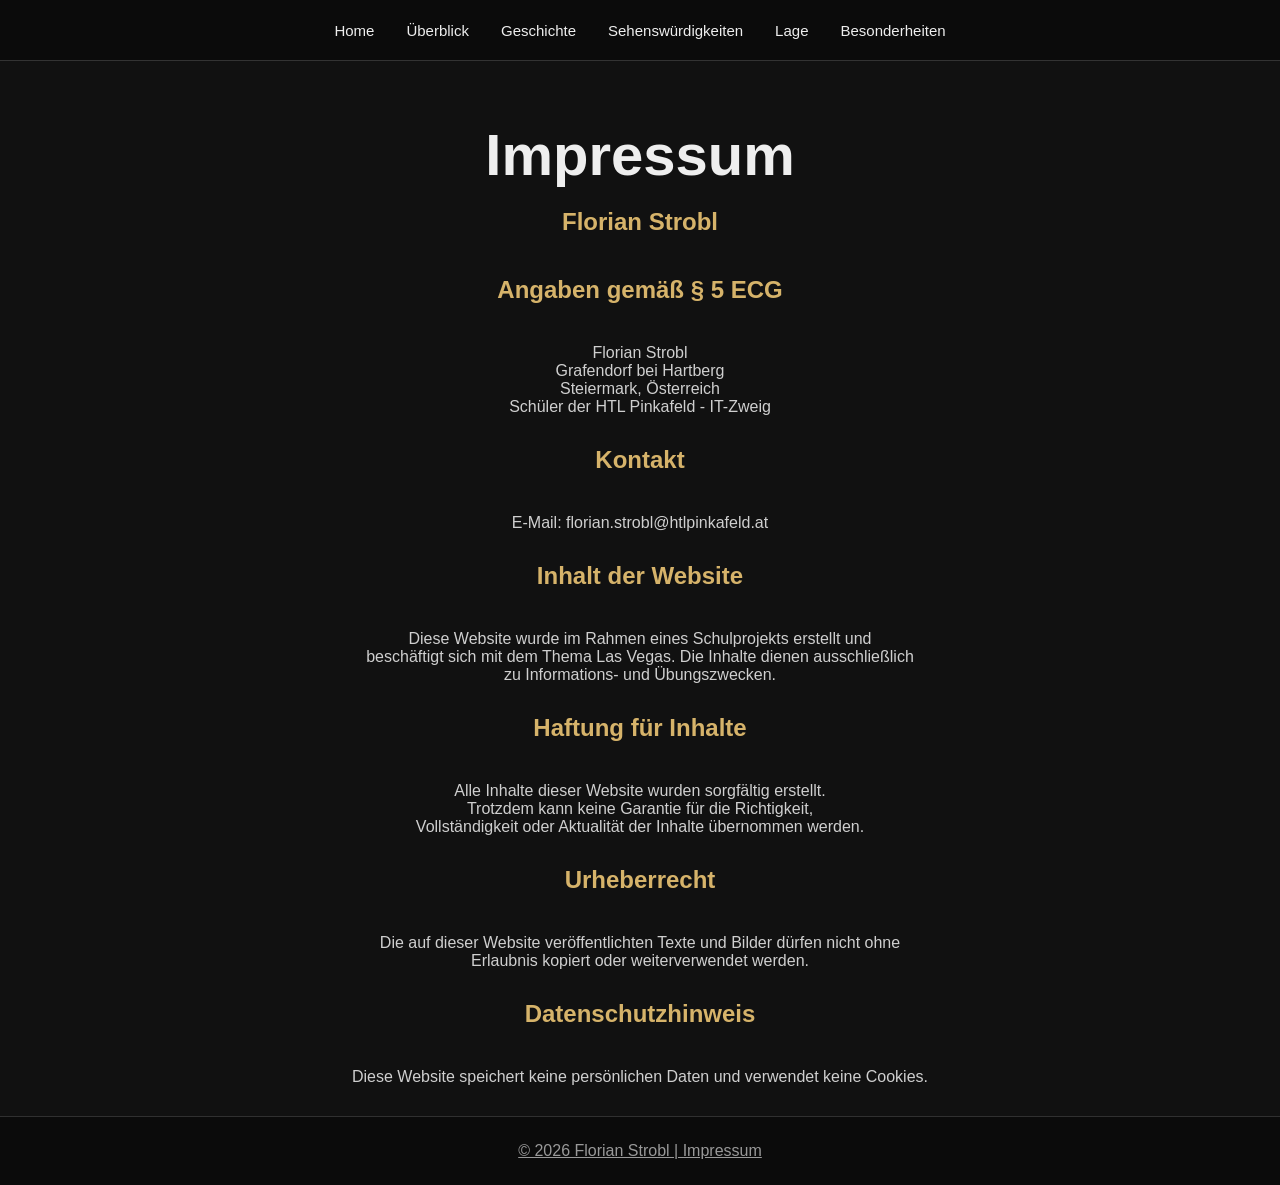
==== html/imp.html @ a0022d34 "Erster Upload der Website" ====
<!DOCTYPE html>
<html lang="en">
<head>
    <meta charset="UTF-8">
    <meta name="viewport" content="width=device-width, initial-scale=1.0">
    <title>Impressum</title>
    <link rel="stylesheet" href="../css/imp.css">
    <link rel="icon" type="image/x-icon" href="../favicon.avif">
</head>
<body>
    <nav>
    <ul id="menue">
        <li><a href="../index.html">Home</a></li>
        <li><a href="./überblick.html">Überblick</a></li>
        <li><a href="./geschichte.html">Geschichte</a></li>
        <li><a href="./sehenswür.html">Sehenswürdigkeiten</a></li>
        <li><a href="./lage.html">Lage</a></li>
        <li><a href="./besonder.html">Besonderheiten</a></li>
    </ul>
    </nav>

    <h1>Impressum</h1>
    <h2>Florian Strobl</h2>

    <h2>Angaben gemäß &sect 5 ECG</h2>
    <p>Florian Strobl<br>
    Grafendorf bei Hartberg<br>
    Steiermark, Österreich<br>
    Schüler der HTL Pinkafeld - IT-Zweig</p>
    <h2>Kontakt</h2>
    <p>E-Mail: florian.strobl@htlpinkafeld.at</p>
    <h2>Inhalt der Website</h2>
    <p>Diese Website wurde im Rahmen eines Schulprojekts erstellt und <br>
    beschäftigt sich mit dem Thema Las Vegas. Die Inhalte dienen ausschließlich <br>
    zu Informations- und Übungszwecken.</p>
    <h2>Haftung für Inhalte</h2>
    <p>Alle Inhalte dieser Website wurden sorgfältig erstellt. <br>
    Trotzdem kann keine Garantie für die Richtigkeit, <br>
    Vollständigkeit oder Aktualität der Inhalte übernommen werden.</p>
    <h2>Urheberrecht</h2>
    <p>Die auf dieser Website veröffentlichten Texte und Bilder dürfen nicht ohne <br>
    Erlaubnis kopiert oder weiterverwendet werden.</p>
    <h2>Datenschutzhinweis</h2>
    <p>Diese Website speichert keine persönlichen Daten und verwendet keine Cookies.</p>

    <footer>
    <div>
      <a href="./imp.html">&copy 2026 Florian Strobl | Impressum</a> 
    </div>
    </footer>

</body>
</html>
---- css/imp.css ----
body {
    margin: 0;
    background-color: #111111;
    color: #eeeeee;
    font-family: Arial, Helvetica, sans-serif;
}

nav {
    background-color: #0b0b0b;
    border-bottom: 1px solid #333333;
    position: sticky;
}

#menue {
    list-style: none;
    margin: 0;
    padding: 0 30px;
    display: flex;
    align-items: center;
    justify-content: center;
}

#menue a {
    display: block;
    color: #eeeeee;
    padding: 12px 16px;
    font-size: 15px;
    text-decoration: none;
}

#menue a:hover, #menue .active {
    color: #d6b36a;
}

h1 {
    font-size: 58px;
    text-align: center;
    margin-top: 60px;
    margin-bottom: 5px;
}

h2 {
    text-align: center;
    color: #d6b36a;
    margin-bottom: 40px;
}


p {
    color: #cfcfcf;
    text-align: center;
    margin: 30px;
}

ul{
    height: 60px;
}

footer {
    background-color: #0b0b0b;
    border-top: 1px solid #303030;
    padding: 25px;
    text-align: center;
}

footer a {
    color: #999999;
}

footer a:hover {
    color: #d6b36a;
}
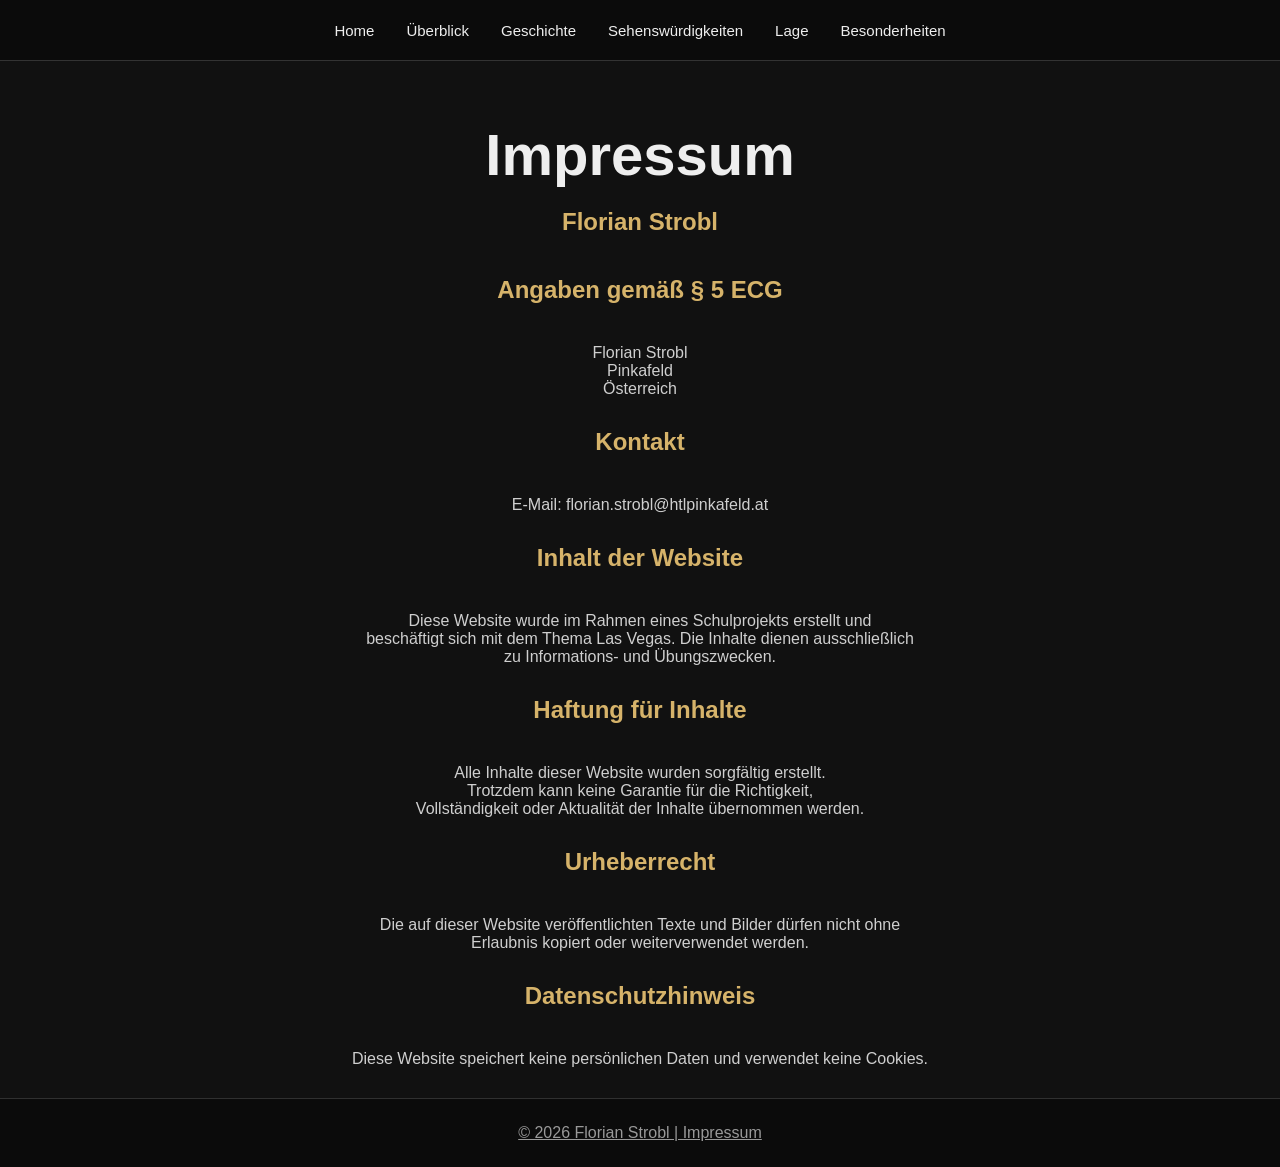
==== commit fb544c13: "Update location details in imp.html" ====
--- a/html/imp.html
+++ b/html/imp.html
@@ -24,9 +24,9 @@
 
     <h2>Angaben gemäß &sect 5 ECG</h2>
     <p>Florian Strobl<br>
-    Grafendorf bei Hartberg<br>
-    Steiermark, Österreich<br>
-    Schüler der HTL Pinkafeld - IT-Zweig</p>
+    Pinkafeld<br>
+    Österreich<br>
+    </p>
     <h2>Kontakt</h2>
     <p>E-Mail: florian.strobl@htlpinkafeld.at</p>
     <h2>Inhalt der Website</h2>
@@ -50,4 +50,4 @@
     </footer>
 
 </body>
-</html>+</html>
